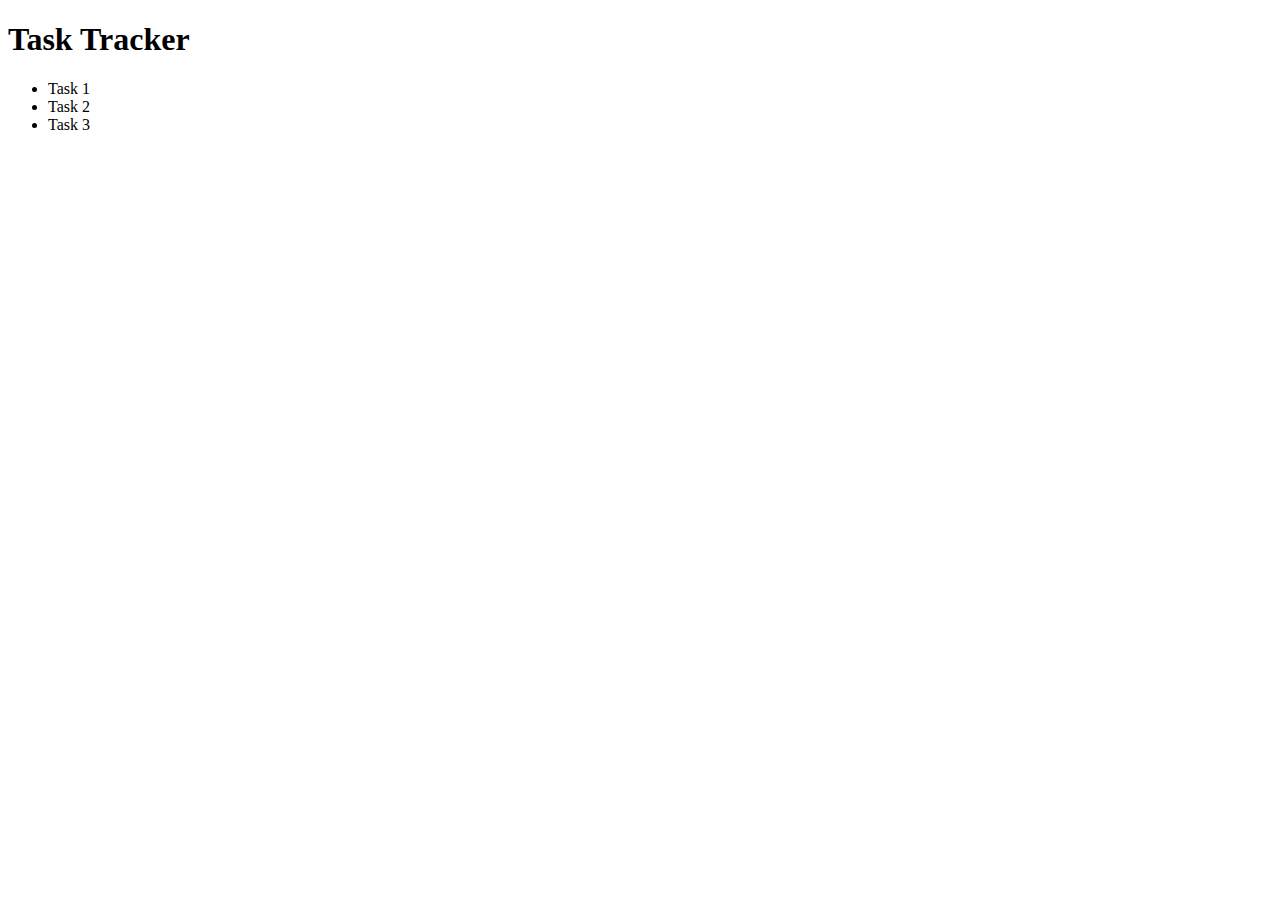
==== index.html @ be3c632c "Initial commit" ====
<!doctype html>
<html lang="en">
<head>
  <meta charset="utf-8">
  <meta name="viewport" content="width=device-width, initial-scale=1">
  <title>Task Tracker</title>
</head>
<body>
  <div class=""container">
  <h1>Task Tracker</h1>
  <ul id="tasks">
   <li>Task 1</li>
   <li>Task 2</li>
   <li>Task 3</li>
  </ul>
</div>
</body>
</html>
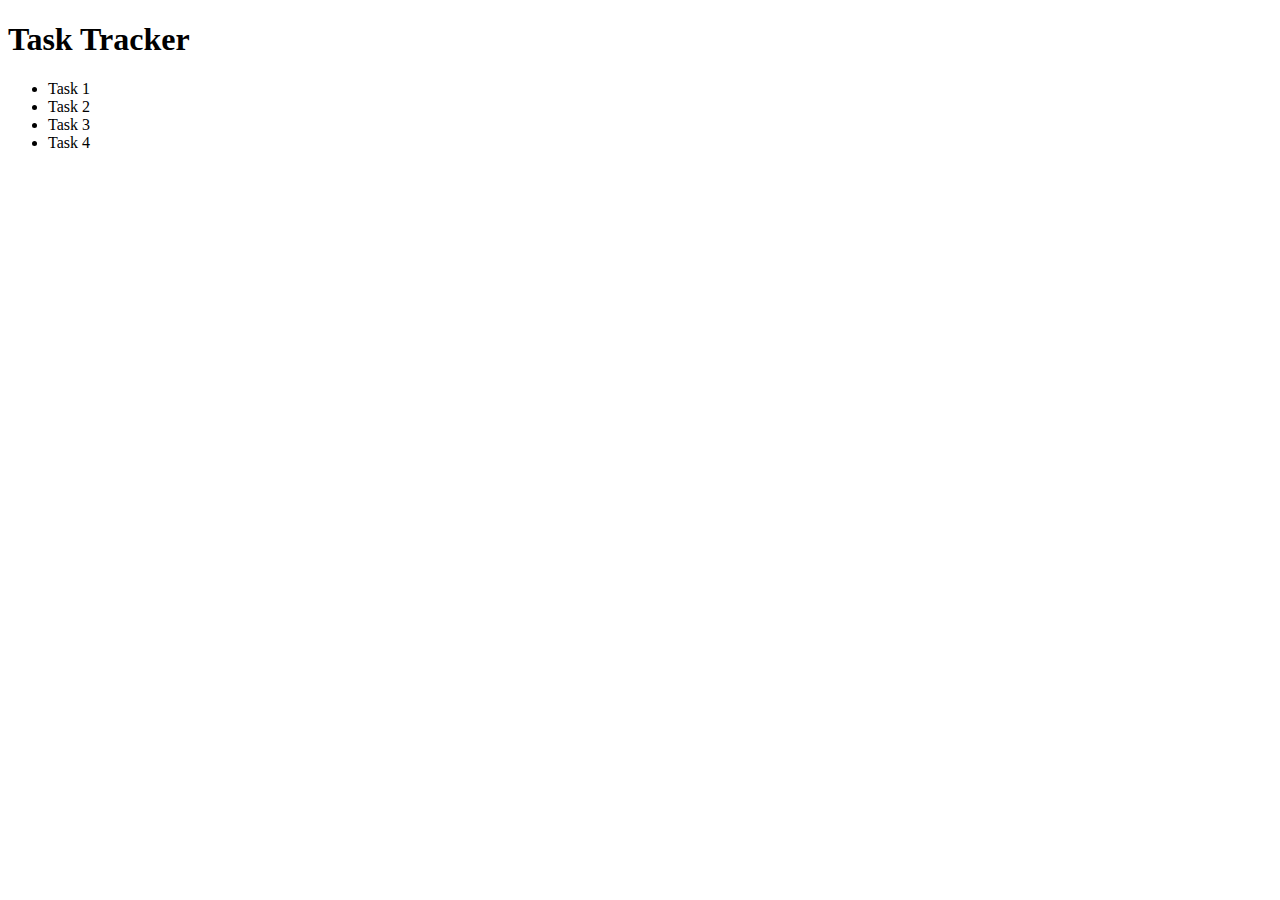
==== commit fc383df1: "Added new task" ====
--- a/index.html
+++ b/index.html
@@ -7,11 +7,12 @@
 </head>
 <body>
   <div class=""container">
-  <h1>Task Tracker</h1>
+  <h1>Task Tracker </h1>
   <ul id="tasks">
    <li>Task 1</li>
    <li>Task 2</li>
    <li>Task 3</li>
+   <li>Task 4</li>
   </ul>
 </div>
 </body>
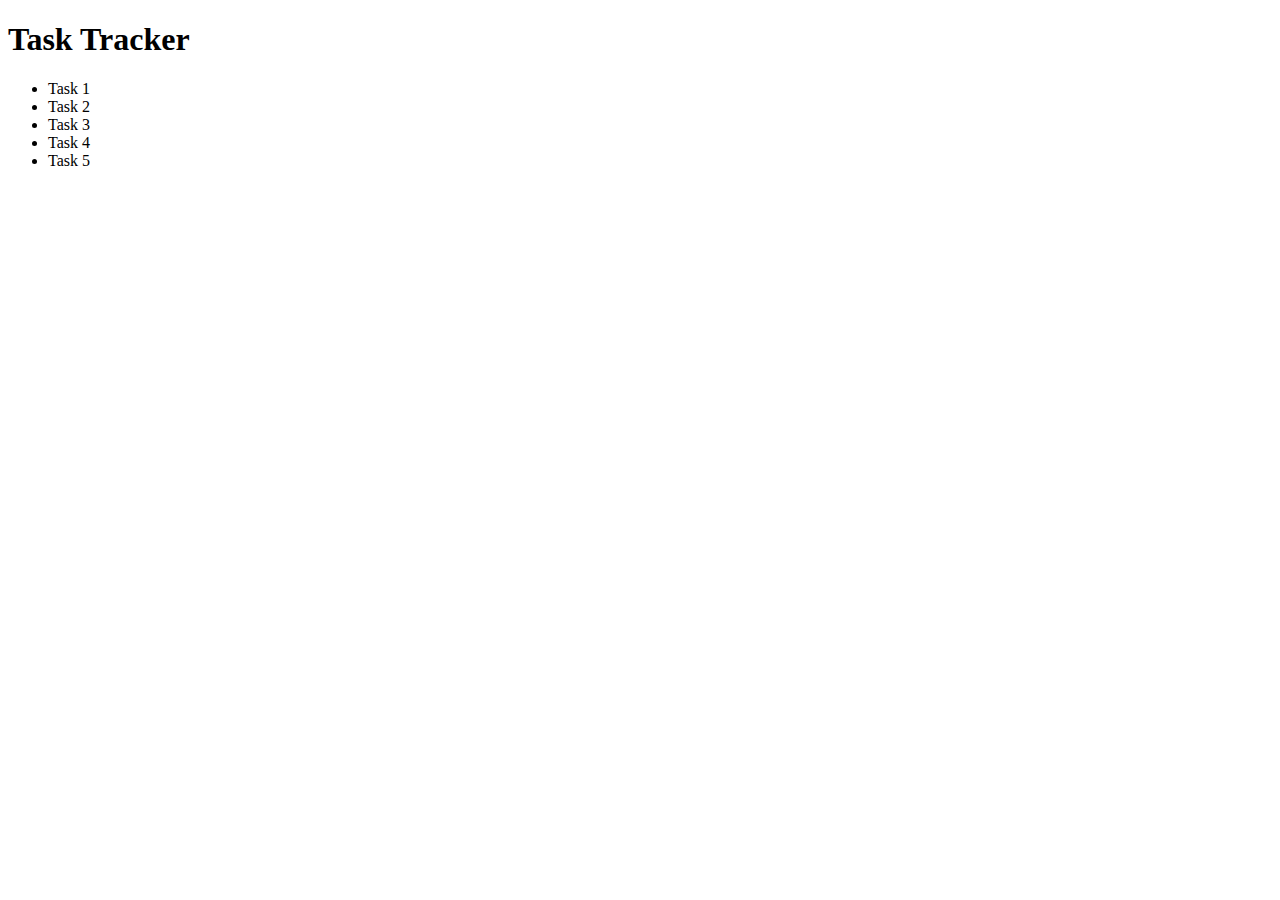
==== commit e42ca857: "added test5" ====
--- a/index.html
+++ b/index.html
@@ -7,12 +7,13 @@
 </head>
 <body>
   <div class=""container">
-  <h1>Task Tracker </h1>
+  <h1>Task Tracker</h1>
   <ul id="tasks">
    <li>Task 1</li>
    <li>Task 2</li>
    <li>Task 3</li>
    <li>Task 4</li>
+   <li>Task 5</li>
   </ul>
 </div>
 </body>
